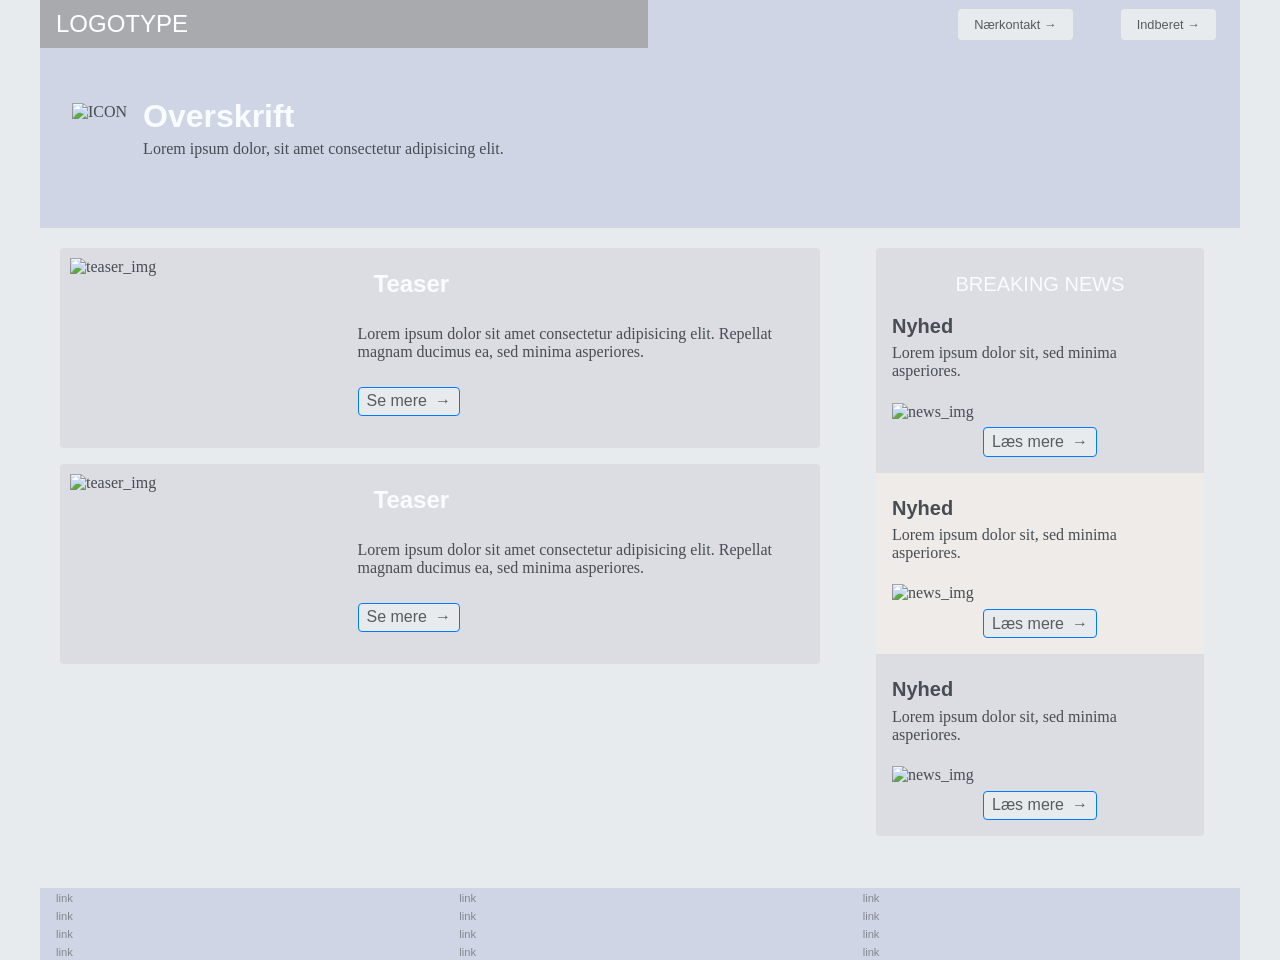
==== index.html @ 69735f24 "initializes project" ====
<!DOCTYPE html>
<html lang="en">
  <head>
    <meta charset="UTF-8" />
    <meta http-equiv="X-UA-Compatible" content="IE=edge" />
    <meta name="viewport" content="width=device-width, initial-scale=1.0" />
    <link rel="stylesheet" href="css/custom.css" />
    <link rel="stylesheet" href="css/general.css" />
    <link rel="stylesheet" href="css/layout.css" />
    <link rel="stylesheet" href="css/burger.css" />
    <link rel="stylesheet" href="css/cards.css" />
    <link rel="icon" type="image/png" href="img/fav.png" />
    <title>Emergency Site</title>
  </head>
  <body id="frontpage">
    <header>
      <nav>
        <div id="logotype-wrapper">
          <a href="index.html"> LOGOTYPE </a>
        </div>
        <ul class="menu">
          <li><a class="menuItem" href="instruction.html">Nærkontakt </a></li>
          <li><a class="menuItem" href="register.html">Indberet</a></li>
        </ul>
      </nav>
    </header>
    <section id="main-disclamer">
      <div id="main-disclamer-content">
        <img src="warning" alt="ICON" />
        <div>
          <h1>Overskrift</h1>
          <p>Lorem ipsum dolor, sit amet consectetur adipisicing elit.</p>
        </div>
      </div>
    </section>
    <main>
      <section id="daily">
        <article class="daily_card">
          <img src="" alt="teaser_img" />
          <div class="daily_text">
            <h2>Teaser</h2>
            <p>Lorem ipsum dolor sit amet consectetur adipisicing elit. Repellat magnam ducimus ea, sed minima asperiores.</p>
            <a href="" class="cta_btn">Se mere</a>
          </div>
        </article>
        <article class="daily_card">
          <img src="" alt="teaser_img" />
          <div class="daily_text">
            <h2>Teaser</h2>
            <p>Lorem ipsum dolor sit amet consectetur adipisicing elit. Repellat magnam ducimus ea, sed minima asperiores.</p>
            <a href="" class="cta_btn">Se mere</a>
          </div>
        </article>
      </section>
      <section id="breaking">
        <article class="news_card">
          <h3>Nyhed</h3>
          <p>Lorem ipsum dolor sit, sed minima asperiores.</p>
          <img src="" alt="news_img" />
          <a class="cta_btn" href="">Læs mere</a>
        </article>
        <article class="news_card">
          <h3>Nyhed</h3>
          <p>Lorem ipsum dolor sit, sed minima asperiores.</p>
          <img src="" alt="news_img" />
          <a class="cta_btn" href="">Læs mere</a>
        </article>
        <article class="news_card">
          <h3>Nyhed</h3>
          <p>Lorem ipsum dolor sit, sed minima asperiores.</p>
          <img src="" alt="news_img" />
          <a class="cta_btn" href="">Læs mere</a>
        </article>
      </section>
    </main>

    <footer>
      <nav class="some">
        <ul>
          <li><a href="">link</a></li>
          <li><a href="">link</a></li>
          <li><a href="">link</a></li>
          <li><a href="">link</a></li>
        </ul>
      </nav>
      <nav class="another">
        <ul>
          <li><a href="">link</a></li>
          <li><a href="">link</a></li>
          <li><a href="">link</a></li>
          <li><a href="">link</a></li>
        </ul>
      </nav>
      <nav class="yetanother">
        <ul>
          <li><a href="">link</a></li>
          <li><a href="">link</a></li>
          <li><a href="">link</a></li>
          <li><a href="">link</a></li>
        </ul>
      </nav>
    </footer>
    <!-- <script src="js/main.js"></script> -->
  </body>
</html>
---- css/custom.css ----
:root {
  /* Colours */
  --primary-bg-color: #e8ebee; /* used */
  --primary-font-color: #474d52; /* used */

  --secondary-bg-color: #5d656c; /* used */
  --secondary-font-color: #d5e5f4; /* used */

  /* CAN BE DELETED WHEN THE PLACEHOLDER CLASS IS DELETED */
  --placeholder-bg-color: #eb9e1a; /* used */
  --placeholder-font-color: #575c61; /* used */

  /* NOT USED AT THE MOMENT */
  --info-color: #17a2b8;
  --warning-color: #ffc107;
  --danger-color: #dc3545;

  /* Borders */
  --border-color: #007bff; /* used */
  --border-color-light: #f7f5c2; /* used */
  --border-radius: 0.25rem;

  /* Links */
  --link-color: #84888e; /* used */
  --hover-color: #f9fcfe; /* used */
  --active-color: #f52727; /* used */

  /* From styletile */

  /* Fonts */
  --logotype-font: "Roboto", sans-serif;
  --headline-font: "Roboto", sans-serif;
  --body-font: "Roboto", sans-serif;
  --link-font: "Calibri", sans-serif;

  /* Text sizes */
  --logotype-size: 1.5rem;
  --headline1-size: 2rem;
  --headline2-size: 1.5rem;
  --headline3-size: 1.25rem;
  --bodytext-size: 1rem;
  --cta-text-size: 1.25rem;
  --followup-text-size: 0.8rem;
  --form-submit-size: 1rem;

  /* Text colors */
  --logotype-color: #ffffff;
  --headline-color: #bbc3ca;
  --headline-color-inverted: #f9fcfe;
  --bodytext-color: #575c61;
  --bodytext-color-inverted: #f9fcfe;
  --cta-text-color: #bbc3ca;
  --cta-text-color-inverted: #bbc3ca;
  --followup-text-color: #575c61;
  --followup-text-color-inverted: #bbc3ca;
  --formfield-text-color: #575c61;
  --form-submit-color: #bbc3ca;
  --form-submit-color-inverted: #bbc3ca;

  /* Background colors */
  --logotype-background-color: #a9aaae;
  --header-background-color: #cfd5e5;
  --article-background-color: #dbdde3;
  --news-background-color: #dbdde3;
  --news-background-color-inverted: #eeebe9;
  --info-background-color: #dbdde3;
  --headline-bg-color: #dbdde3;
  --headline-bg-color-alert: #dbdde3;
  --headline-bg-color-inverted: #dbdde3;
  --bodytext-bg-color: #dbdde3;
  --bodytext-bg-color-inverted: #dbdde3;
  --cta-text-bg-color: #dbdde3;
  --cta-text-bg-color-inverted: #dbdde3;
  --followup-text-bg-color: #e8ebee;
  --followup-text-bg-color-inverted: #dbdde3;
  --form-background-color: #c5c7ce;
  --form-text-color: #dbdde3;
  --formfield-background-color: #dbdde3;
  --formfield-background-color-active: #dbdde3;
  --form-submit-bg-color: #dbdde3;
  --form-submit-bg-color-inverted: #dbdde3;

  /* Info-boxes */
  --info-bg-color-yellow: #d6d5ce;
  --info-bg-color-green: #a6a6a0;
}
---- css/general.css ----
html,
body,
header,
footer,
main,
nav,
ul,
#main-disclamer {
  margin: 0;
  padding: 0;
  box-sizing: border-box;
}

body {
  font-family: var(--default-font);
  color: var(--primary-font-color);
  background-color: var(--primary-bg-color);
}
header,
footer {
  background-color: var(--header-background-color);
  color: var(--secondary-font-color);
  height: min-content;
}
.logo-wrapper {
  background-color: var(--logotype-background-color);
  color: var(--logotype-color);
}
#main-disclamer {
  height: 180px;
  background-color: var(--header-background-color);
  display: flex;
  justify-content: flex-start;
  align-items: center;
  padding-left: 2rem;
}
#main-disclamer-content {
  display: flex;
  column-gap: 1rem;
}
main section {
  padding: 20px;
  /* margin: 10px; */
  /* border: 1px solid var(--border-color); */
  border-radius: var(--border-radius);
}
h1,
h2,
h3,
h4,
h5,
h6 {
  font-family: var(--headline-font);
}
h1 {
  font-size: var(--headline1-size);
  color: var(--headline-color-inverted);
  margin: 5px 0;
  line-height: 1rem;
  text-align: left;
}
h2 {
  font-size: var(--headline2-size);
}
h3 {
  font-size: var(--headline3-size);
}

main > h1 {
  background-color: var(--headline-bg-color-alert);
  color: var(--headline-color-inverted);
  line-height: 4rem;
  padding: 5px 3rem 0 3rem;
  width: calc(80% - 6rem);
}

/* NAVIGATION STRUCTURES */
header > nav {
  height: 100%;
}
nav ul {
  list-style: none;
}
nav a {
  font-family: var(--link-font);
  text-decoration: none;
  color: var(--link-color);
}
a {
  font-family: var(--link-font);
}
#logotype-wrapper {
  background-color: var(--logotype-background-color);
  margin: 0;
  display: flex;
  justify-content: flex-start;
  align-items: center;
  padding: 0 0 0 1rem;
}
#logotype-wrapper > a {
  font-size: var(--logotype-size);
  color: var(--logotype-color);
  font-family: var(--logotype-font);
  height: 3rem;
  width: 100%;
  display: flex;
  align-items: center;
}
header nav li a {
  margin: 1.5rem;
  background-color: var(--followup-text-bg-color);
  color: var(--followup-text-color);
  font-size: var(--followup-text-size);
  padding: 0.5rem 1rem;
  border-radius: var(--border-radius);
}
header > nav li > a:after {
  content: " \2192";
}
nav a:hover {
  color: var(--hover-color);
}
nav a:active {
  color: var(--active-color);
}

/* FOOTER */
footer a {
  font-size: 0.7rem;
}
.yellow,
.green {
  padding: 1.5rem 1rem 0.5rem 1rem;
}
.yellow {
  background-color: var(--info-bg-color-yellow);
}
.green {
  background-color: var(--info-bg-color-green);
}
---- css/layout.css ----
/* LAYOUT FOR MAIN CONTENT */
body {
  display: grid;
  grid-template-rows: auto 1fr auto;
  height: 100vh;
  max-width: 1200px;
  margin: 0 auto;
}
main {
  display: grid;
  row-gap: 1rem;
}
main > *:not(:first-child) {
  margin: 0 1rem;
}
main {
  grid-template-rows: min-content min-content 1fr min-content;
}

/* LAYOUT FOR HEADER AND FOOTER */
footer {
  display: grid;
  gap: 10px;
}
header nav,
footer nav {
  display: flex;
  justify-content: space-between;
  align-items: center;
}
header nav > * {
  flex: 1;
}
nav ul {
  display: flex;
  justify-content: flex-end;
}
header ul {
  height: 100%;
  width: clamp(175px, 50%, 300px);
}
footer ul {
  flex-direction: column;
  padding-left: 1rem;
}

/* LAYOUT FOR SECTIONS */
#daily,
#breaking {
  display: grid;
}
#daily {
  grid-template-rows: repeat(2, minmax(200px, min-content));
  gap: 1rem;
}
#breaking {
  grid-template-rows: repeat(auto-fit, minmax(50px, min-content));
  gap: 0;
}

@media (width > 600px) {
  #frontpage > main {
    grid-template-columns: 6fr 3fr;
    grid-template-rows: auto 1fr auto;
  }
  #instruction > main,
  #register > main {
    grid-template-columns: 5fr 3fr;
    grid-template-rows: auto 1fr auto;
  }

  .qr {
    order: 1;
  }

  h1 {
    grid-column: 1 / -1;
  }
  footer {
    grid-template-columns: 1fr 1fr 1fr;
  }
}
---- css/cards.css ----
.daily_card {
  background-color: var(--article-background-color);
  display: grid;
  grid-template-columns: 3fr 5fr;
  gap: 10px;
  padding: 10px 0 10px 10px;
  /* border: 1px solid var(--border-color); */
  border-radius: var(--border-radius);
  height: minmax(200px, min-content);
}
.daily_text {
  display: grid;
  grid-template-rows: repeat(3, min-content);
  gap: 10px;
}
.daily_text h2 {
  background-color: var(--headline-bg-color-inverted);
  color: var(--headline-color-inverted);
  padding: calc(1.1rem / 1.5) 0 calc(1.1rem / 2) 1rem;
  margin: 0 0 0.5rem 0;
}
.daily_text p {
  padding-right: 2rem;
  margin: 0 0 1rem 0;
}
.daily_text .cta_btn {
  justify-self: left;
}
.daily_img {
  width: 100%;
  height: 100%;
  object-fit: cover;
}
.news_card {
  background-color: var(--article-background-color);
  display: grid;
  grid-template-rows: repeat(min-content);
  gap: 0.4rem;
  padding: 1rem 0;
  /* border: 1px solid var(--border-color); */
  height: minmax(300px, min-content);
}
.news_card:nth-child(2n) {
  background-color: var(--news-background-color-inverted);
}
.news_card > * {
  padding: 0 1rem;
}
.news_card h3 {
  margin: 0.5rem 0 0 0;
}
.news_card p {
  margin: 0 0 1rem 0;
}
.news_card:first-child:before {
  content: "BREAKING NEWS";
  background-color: var(--headline-bg-color-inverted);
  color: var(--headline-color-inverted);
  font-family: var(--headline-font);
  font-size: var(--headline3-size);
  text-align: center;
  line-height: 1rem;
  padding: calc(1.1rem / 1.5) 0 calc(1.1rem / 2) 0;
  /* margin: 0 0 1rem 0; */
}
.news_card:first-child {
  border-radius: var(--border-radius) var(--border-radius) 0 0;
}
.news_card:last-child {
  border-radius: 0 0 var(--border-radius) var(--border-radius);
}

.news_card .cta_btn {
  justify-self: center;
}
.cta_btn {
  display: inline-block;
  padding: 0.3rem 0.5rem;
  border: 1px solid var(--border-color);
  border-radius: var(--border-radius);
  background-color: var(--followup-text-bg-color);
  color: var(--followup-text-color);
  text-align: center;
  text-decoration: none;
  width: max-content;
}
.cta_btn:after {
  content: "\2192";
  margin-left: 0.5rem;
}
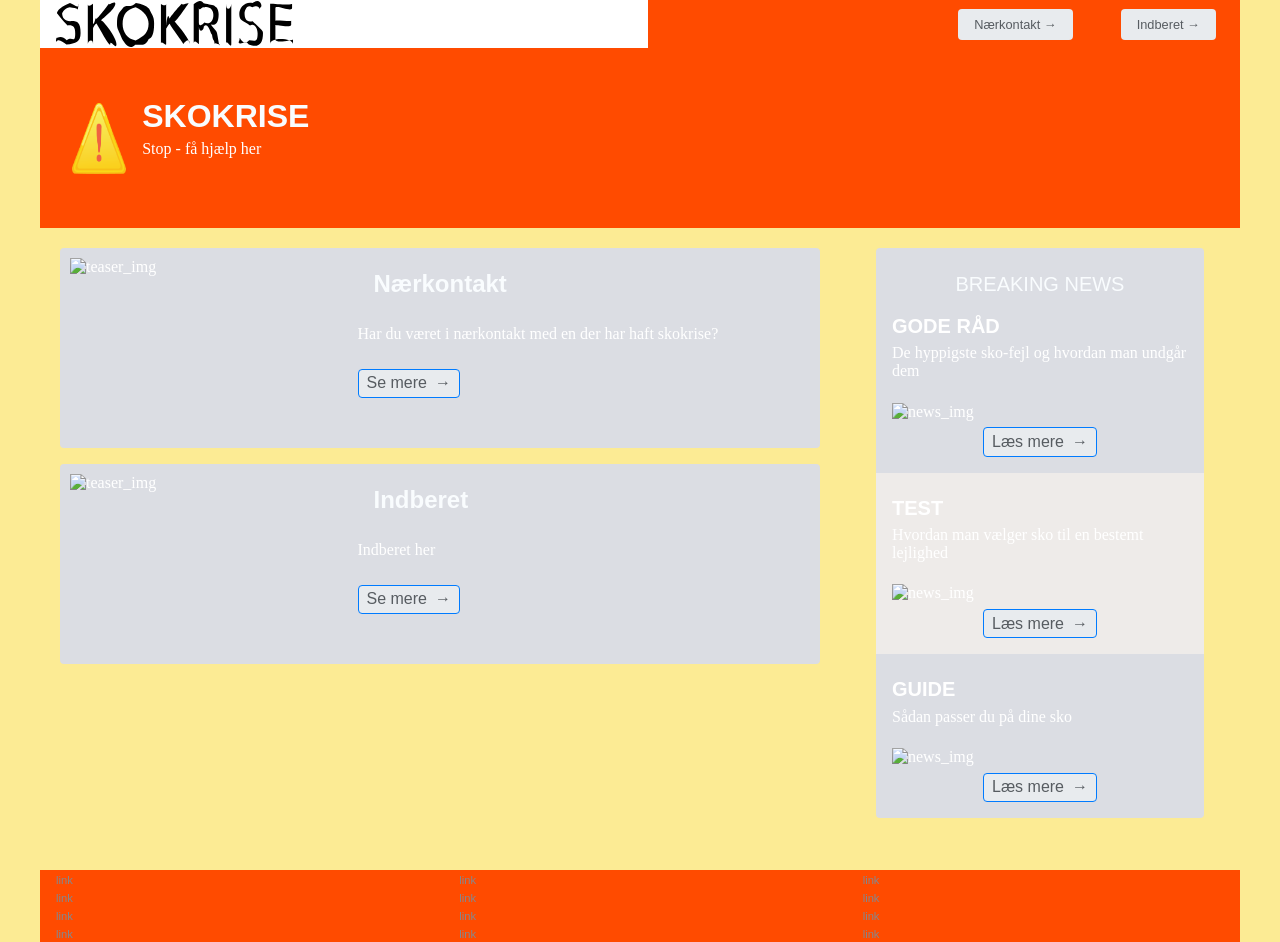
==== commit 3b9165c2: "ændringer" ====
--- a/index.html
+++ b/index.html
@@ -16,7 +16,7 @@
     <header>
       <nav>
         <div id="logotype-wrapper">
-          <a href="index.html"> LOGOTYPE </a>
+          <a href="index.html"> <img src="Asset.svg" alt="" width="40%" /> </a>
         </div>
         <ul class="menu">
           <li><a class="menuItem" href="instruction.html">Nærkontakt </a></li>
@@ -26,10 +26,10 @@
     </header>
     <section id="main-disclamer">
       <div id="main-disclamer-content">
-        <img src="warning" alt="ICON" />
+        <img src="Asset.png" alt="ICON" width="10%" />
         <div>
-          <h1>Overskrift</h1>
-          <p>Lorem ipsum dolor, sit amet consectetur adipisicing elit.</p>
+          <h1>SKOKRISE</h1>
+          <p>Stop - få hjælp her</p>
         </div>
       </div>
     </section>
@@ -38,36 +38,36 @@
         <article class="daily_card">
           <img src="" alt="teaser_img" />
           <div class="daily_text">
-            <h2>Teaser</h2>
-            <p>Lorem ipsum dolor sit amet consectetur adipisicing elit. Repellat magnam ducimus ea, sed minima asperiores.</p>
-            <a href="" class="cta_btn">Se mere</a>
+            <h2>Nærkontakt</h2>
+            <p>Har du været i nærkontakt med en der har haft skokrise?</p>
+            <a href="instruction.html" class="cta_btn">Se mere</a>
           </div>
         </article>
         <article class="daily_card">
           <img src="" alt="teaser_img" />
           <div class="daily_text">
-            <h2>Teaser</h2>
-            <p>Lorem ipsum dolor sit amet consectetur adipisicing elit. Repellat magnam ducimus ea, sed minima asperiores.</p>
-            <a href="" class="cta_btn">Se mere</a>
+            <h2>Indberet</h2>
+            <p>Indberet her</p>
+            <a href="register.html" class="cta_btn">Se mere</a>
           </div>
         </article>
       </section>
       <section id="breaking">
         <article class="news_card">
-          <h3>Nyhed</h3>
-          <p>Lorem ipsum dolor sit, sed minima asperiores.</p>
+          <h3>GODE RÅD</h3>
+          <p>De hyppigste sko-fejl og hvordan man undgår dem</p>
           <img src="" alt="news_img" />
           <a class="cta_btn" href="">Læs mere</a>
         </article>
         <article class="news_card">
-          <h3>Nyhed</h3>
-          <p>Lorem ipsum dolor sit, sed minima asperiores.</p>
+          <h3>TEST</h3>
+          <p>Hvordan man vælger sko til en bestemt lejlighed</p>
           <img src="" alt="news_img" />
           <a class="cta_btn" href="">Læs mere</a>
         </article>
         <article class="news_card">
-          <h3>Nyhed</h3>
-          <p>Lorem ipsum dolor sit, sed minima asperiores.</p>
+          <h3>GUIDE</h3>
+          <p>Sådan passer du på dine sko</p>
           <img src="" alt="news_img" />
           <a class="cta_btn" href="">Læs mere</a>
         </article>
--- a/css/custom.css
+++ b/css/custom.css
@@ -1,14 +1,14 @@
 :root {
   /* Colours */
-  --primary-bg-color: #e8ebee; /* used */
-  --primary-font-color: #474d52; /* used */
+  --primary-bg-color: #fceb94; /* used */
+  --primary-font-color: #ffffff; /* used */
 
-  --secondary-bg-color: #5d656c; /* used */
-  --secondary-font-color: #d5e5f4; /* used */
+  --secondary-bg-color: #000000; /* used */
+  --secondary-font-color: #fffae2; /* used */
 
   /* CAN BE DELETED WHEN THE PLACEHOLDER CLASS IS DELETED */
   --placeholder-bg-color: #eb9e1a; /* used */
-  --placeholder-font-color: #575c61; /* used */
+  --placeholder-font-color: #000000; /* used */
 
   /* NOT USED AT THE MOMENT */
   --info-color: #17a2b8;
@@ -45,7 +45,7 @@
 
   /* Text colors */
   --logotype-color: #ffffff;
-  --headline-color: #bbc3ca;
+  --headline-color: black;
   --headline-color-inverted: #f9fcfe;
   --bodytext-color: #575c61;
   --bodytext-color-inverted: #f9fcfe;
@@ -58,8 +58,8 @@
   --form-submit-color-inverted: #bbc3ca;
 
   /* Background colors */
-  --logotype-background-color: #a9aaae;
-  --header-background-color: #cfd5e5;
+  --logotype-background-color: #ffffff;
+  --header-background-color: #ff4b00;
   --article-background-color: #dbdde3;
   --news-background-color: #dbdde3;
   --news-background-color-inverted: #eeebe9;
@@ -81,6 +81,6 @@
   --form-submit-bg-color-inverted: #dbdde3;
 
   /* Info-boxes */
-  --info-bg-color-yellow: #d6d5ce;
-  --info-bg-color-green: #a6a6a0;
+  --info-bg-color-yellow: #fffae2;
+  --info-bg-color-green: #def5db;
 }
